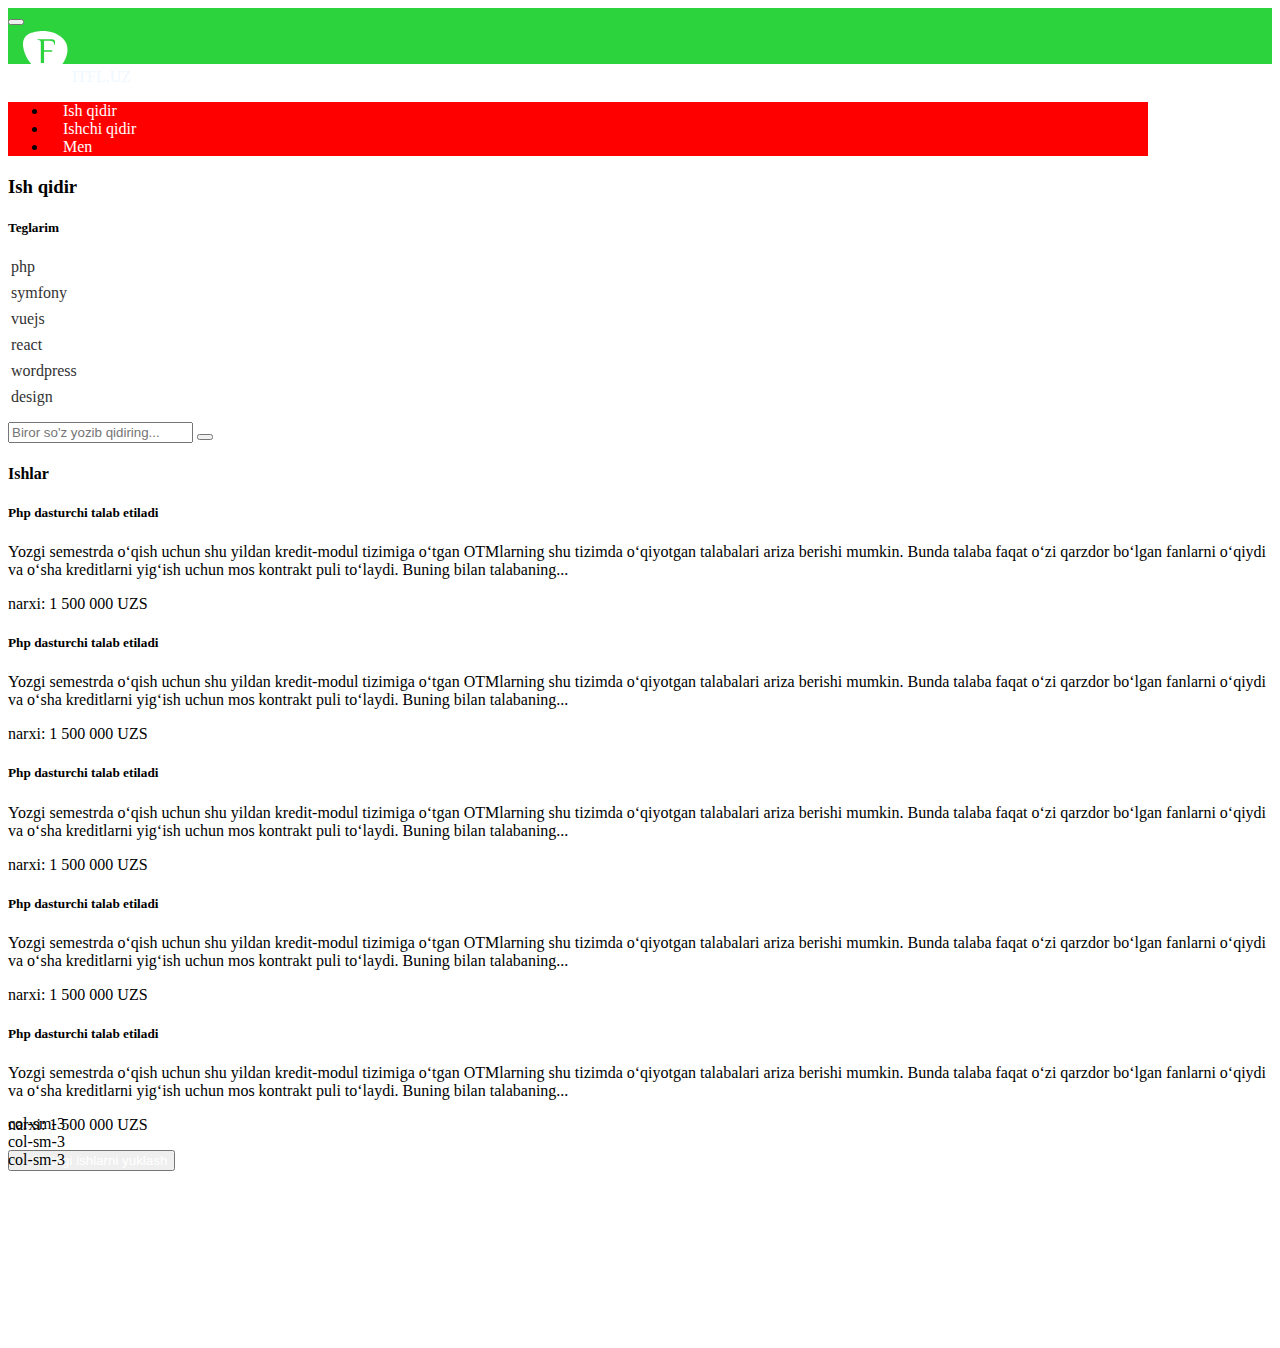
==== index.html @ 8d68b96e "main section ends" ====
<!DOCTYPE html>
<html lang="en">
<head>
    <meta charset="UTF-8">
    <meta name="viewport" content="width=device-width, initial-scale=1.0">
    <title>ITFL.uz</title>

    <!-- style css link -->
    <link rel="stylesheet" href="/style.css">

    <!-- font awesome link -->
    <link rel="stylesheet" href="https://cdnjs.cloudflare.com/ajax/libs/font-awesome/6.5.1/css/all.min.css" integrity="sha512-DTOQO9RWCH3ppGqcWaEA1BIZOC6xxalwEsw9c2QQeAIftl+Vegovlnee1c9QX4TctnWMn13TZye+giMm8e2LwA==" crossorigin="anonymous" referrerpolicy="no-referrer" />

    <!-- bootstrap css link -->
    <link href="https://cdn.jsdelivr.net/npm/bootstrap@5.3.2/dist/css/bootstrap.min.css" rel="stylesheet" integrity="sha384-T3c6CoIi6uLrA9TneNEoa7RxnatzjcDSCmG1MXxSR1GAsXEV/Dwwykc2MPK8M2HN" crossorigin="anonymous">
</head>
<body>

    <!-- navbar section starts -->
    <nav class="navbar navbar-expand-lg fixed-top">
        <div class="container-fluid">
          <button class="navbar-toggler" type="button" data-bs-toggle="collapse" data-bs-target="#navbarTogglerDemo01" aria-controls="navbarTogglerDemo01" aria-expanded="false" aria-label="Toggle navigation">
            <span class="navbar-toggler-icon">             
            </span>
          </button>
          <div class="collapse navbar-collapse " id="navbarTogglerDemo01">
            
              <a class="navbar-brand logo-link" href="#"><img src="logo.svg" alt="">    ITFL.UZ</a>
            
           <ul class="navbar-nav me-auto mb-2 mb-lg-0 d-flex justify-content-end">
               <li class="nav-item">
                <a class="nav-link" href="#">Ish qidir</a>
              </li>
              <li class="nav-item">
                <a class="nav-link" href="#">Ishchi qidir</a>
              </li>
              <li class="nav-item">
                <a class="nav-link" href="#">Men</a>
              </li>
            </ul>
          </div>
        </div>
      </nav>
      <!-- navbar section ends -->

      <!-- main section starts -->
      <div class="container-fluid">
        <div class="row main-section mb-5">
          <div class="col-sm-2 h-75 mt-3 mx-4 bg-success">
            <h3>Ish qidir</h3>
            <h5 class="mt-3">Teglarim</h5>
            <ul class="listTypes">
              <li><a href="#">php</a></li>
              <li><a href="#">symfony</a></li>
              <li><a href="#">vuejs</a></li>
              <li><a href="#">react</a></li>
              <li><a href="#">wordpress</a></li>
              <li><a href="#">design</a></li>
            </ul>
          </div>
          <div class="col-sm-9 mt-3 ms-4">
            <form class="d-flex" role="search">
              <input class="form-control me-2" type="search" placeholder="Biror so'z yozib qidiring..." aria-label="Search">
              <button class="btn btn-outline-success" type="submit"><i class="fa-solid fa-magnifying-glass"></i></button>
            </form>
            <h4 class="mt-3">Ishlar</h4>
            <div class="container-fluid bg-success job-offer mb-4">
              <h5>Php dasturchi talab etiladi</h5>
              <p>Yozgi semestrda o‘qish uchun shu yildan kredit-modul tizimiga o‘tgan OTMlarning shu tizimda o‘qiyotgan talabalari ariza berishi mumkin. Bunda talaba faqat o‘zi qarzdor bo‘lgan fanlarni o‘qiydi va o‘sha kreditlarni yig‘ish uchun mos kontrakt puli to‘laydi. Buning bilan talabaning...
              </p>
              <p class="fw-bolder">narxi: 1 500 000 UZS</p>
            </div>
            <div class="container-fluid bg-success job-offer mb-4">
              <h5>Php dasturchi talab etiladi</h5>
              <p>Yozgi semestrda o‘qish uchun shu yildan kredit-modul tizimiga o‘tgan OTMlarning shu tizimda o‘qiyotgan talabalari ariza berishi mumkin. Bunda talaba faqat o‘zi qarzdor bo‘lgan fanlarni o‘qiydi va o‘sha kreditlarni yig‘ish uchun mos kontrakt puli to‘laydi. Buning bilan talabaning...
              </p>
              <p class="fw-bolder">narxi: 1 500 000 UZS</p>
            </div>
            <div class="container-fluid bg-success job-offer mb-4">
              <h5>Php dasturchi talab etiladi</h5>
              <p>Yozgi semestrda o‘qish uchun shu yildan kredit-modul tizimiga o‘tgan OTMlarning shu tizimda o‘qiyotgan talabalari ariza berishi mumkin. Bunda talaba faqat o‘zi qarzdor bo‘lgan fanlarni o‘qiydi va o‘sha kreditlarni yig‘ish uchun mos kontrakt puli to‘laydi. Buning bilan talabaning...
              </p>
              <p class="fw-bolder">narxi: 1 500 000 UZS</p>
            </div>
            <div class="container-fluid bg-success job-offer mb-4">
              <h5>Php dasturchi talab etiladi</h5>
              <p>Yozgi semestrda o‘qish uchun shu yildan kredit-modul tizimiga o‘tgan OTMlarning shu tizimda o‘qiyotgan talabalari ariza berishi mumkin. Bunda talaba faqat o‘zi qarzdor bo‘lgan fanlarni o‘qiydi va o‘sha kreditlarni yig‘ish uchun mos kontrakt puli to‘laydi. Buning bilan talabaning...
              </p>
              <p class="fw-bolder">narxi: 1 500 000 UZS</p>
            </div>
            <div class="container-fluid bg-success job-offer mb-4">
              <h5>Php dasturchi talab etiladi</h5>
              <p>Yozgi semestrda o‘qish uchun shu yildan kredit-modul tizimiga o‘tgan OTMlarning shu tizimda o‘qiyotgan talabalari ariza berishi mumkin. Bunda talaba faqat o‘zi qarzdor bo‘lgan fanlarni o‘qiydi va o‘sha kreditlarni yig‘ish uchun mos kontrakt puli to‘laydi. Buning bilan talabaning...
              </p>
              <p class="fw-bolder">narxi: 1 500 000 UZS</p>
            </div>
            <button class="btn btn-outline-success w-75 mb-5 text-center" type="submit"><a>Oldingi ishlarni yuklash</a></button>
          </div>
        </div>
      </div>
      <!-- main section ends -->

      <!-- footer section starts -->
      <div class="container-fluid footer bg-danger mt-5">
        <div class="row">
          <div class="col-sm-3">
            col-sm-3
          </div>
          <div class="col-sm-3">
            col-sm-3
          </div>
          <div class="col-sm-3">
            col-sm-3
          </div>
        </div>
      </div>
      <!-- footer section ends -->

      </div>

    

    <!-- bootstrap js link -->
    
    <script src="https://cdn.jsdelivr.net/npm/bootstrap@5.3.2/dist/js/bootstrap.bundle.min.js" integrity="sha384-C6RzsynM9kWDrMNeT87bh95OGNyZPhcTNXj1NW7RuBCsyN/o0jlpcV8Qyq46cDfL" crossorigin="anonymous"></script>

  </body>
</html>
---- style.css ----
body a {
    text-decoration: none;
    color: white;
    margin-left: 15px;
}

.navbar {
    background-color: #2CD33C;
    height: 3.5rem;
    position: relative;
    margin-bottom: 3.5rem;
}

.navbar-nav {
    width: 87%;
    background-color: red;
}

.navbar-collapse .logo-link {
    color: aliceblue;
}

.navbar-collapse a:hover {
    color: rgb(253, 251, 114);
}

.navbar-nav li a {
    color: white;
}



/* main section style */
.main-section {
    position: relative;
    /* display: flex; */
    /* height: 90vh; */
    top: 3.5rem;
}

.listTypes  {
    width: 100%;
    padding: 0;
}

.listTypes li {
    list-style: none;
    padding: 0;
    margin-left: -12px;
    margin-bottom: 0.5rem;
}

.listTypes li a {
    color: #333;
    text-decoration: none;
}

.listTypes li a:hover {
    color: greenyellow;
}

.main-section .job-offer {
    padding: 0;
    margin: 0;
}

/* footer section style */
.footer {
    position: relative;
    height: 25vh;
}
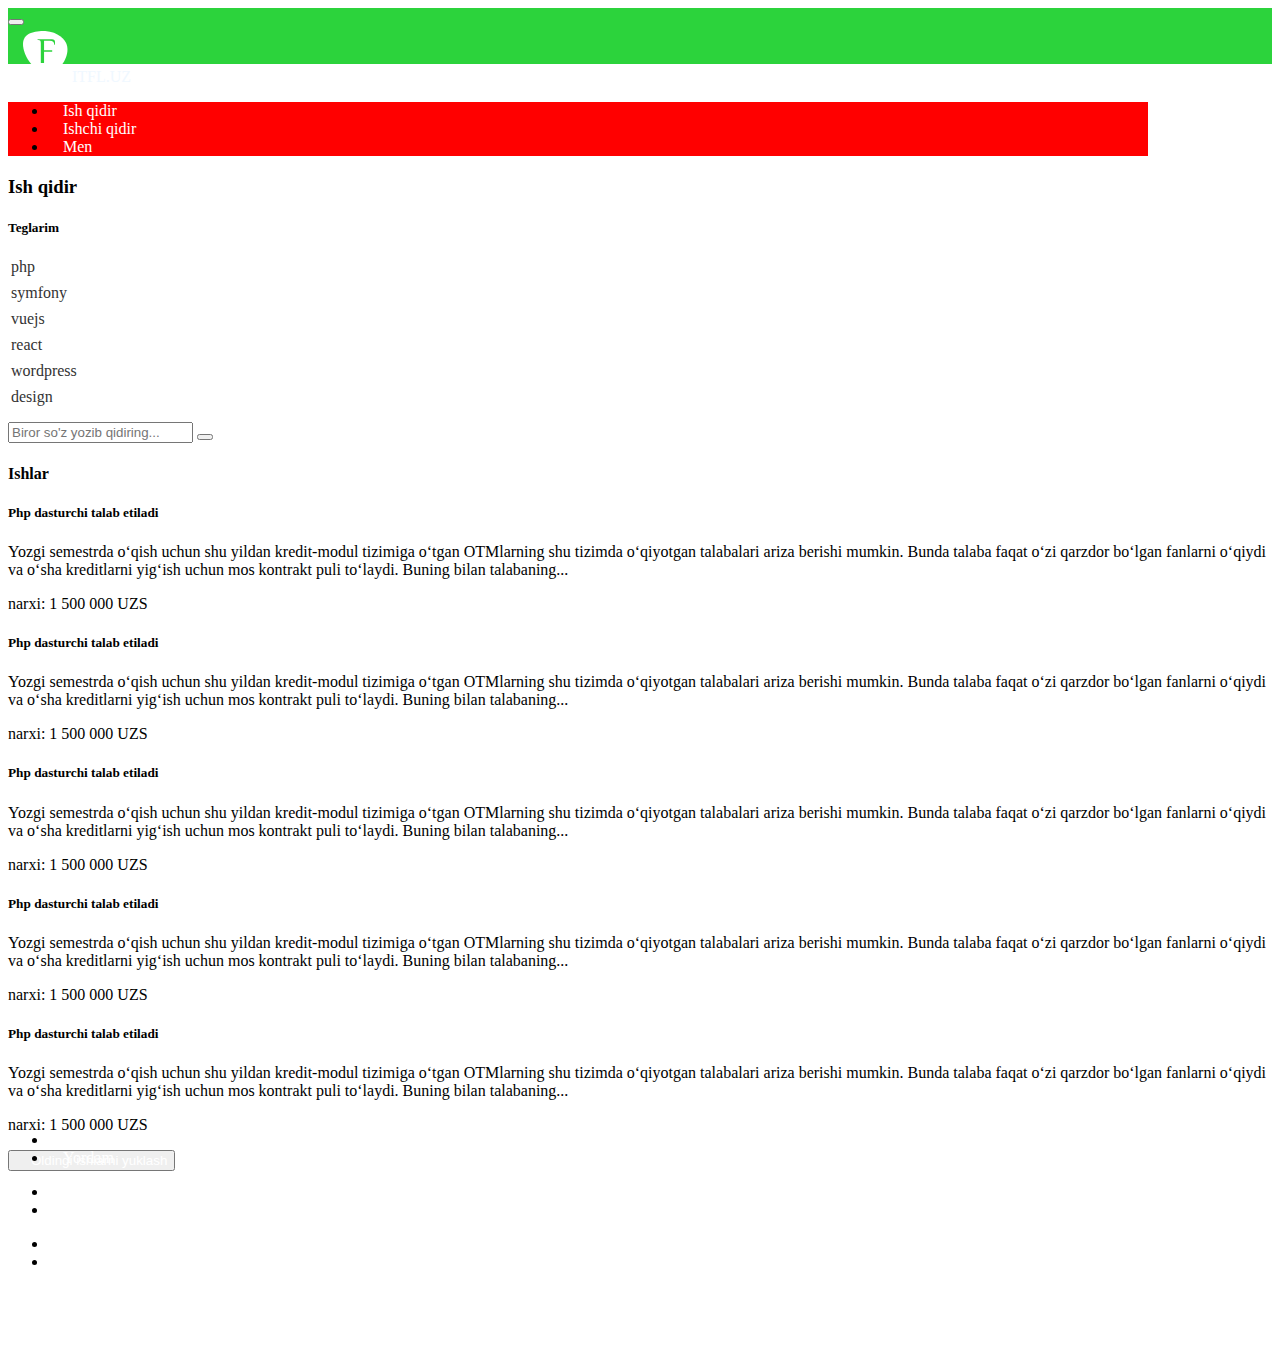
==== commit 4b065cf3: "footer section starts" ====
--- a/index.html
+++ b/index.html
@@ -94,7 +94,7 @@
               </p>
               <p class="fw-bolder">narxi: 1 500 000 UZS</p>
             </div>
-            <button class="btn btn-outline-success w-75 mb-5 text-center" type="submit"><a>Oldingi ishlarni yuklash</a></button>
+            <button class="btn btn-outline-success mb-5 d-grid gap-2 col-6 mx-auto" type="submit"><a>Oldingi ishlarni yuklash</a></button>
           </div>
         </div>
       </div>
@@ -104,13 +104,22 @@
       <div class="container-fluid footer bg-danger mt-5">
         <div class="row">
           <div class="col-sm-3">
-            col-sm-3
+            <ul class="list-group">
+              <li><a href="#">Loyiha haqida</a></li>
+              <li><a href="#">Yordam</a></li>
+            </ul>
           </div>
           <div class="col-sm-3">
-            col-sm-3
+            <ul class="list-group">
+              <li><a href="#">FreeLancer kim</a></li>
+              <li><a href="#">Tizim qoidalari</a></li>
+            </ul>
           </div>
           <div class="col-sm-3">
-            col-sm-3
+            <ul class="list-group">
+              <li><a href="#">Kirish</a></li>
+              <li><a href="#">Ro'yxatdan o'tish</a></li>
+            </ul>
           </div>
         </div>
       </div>
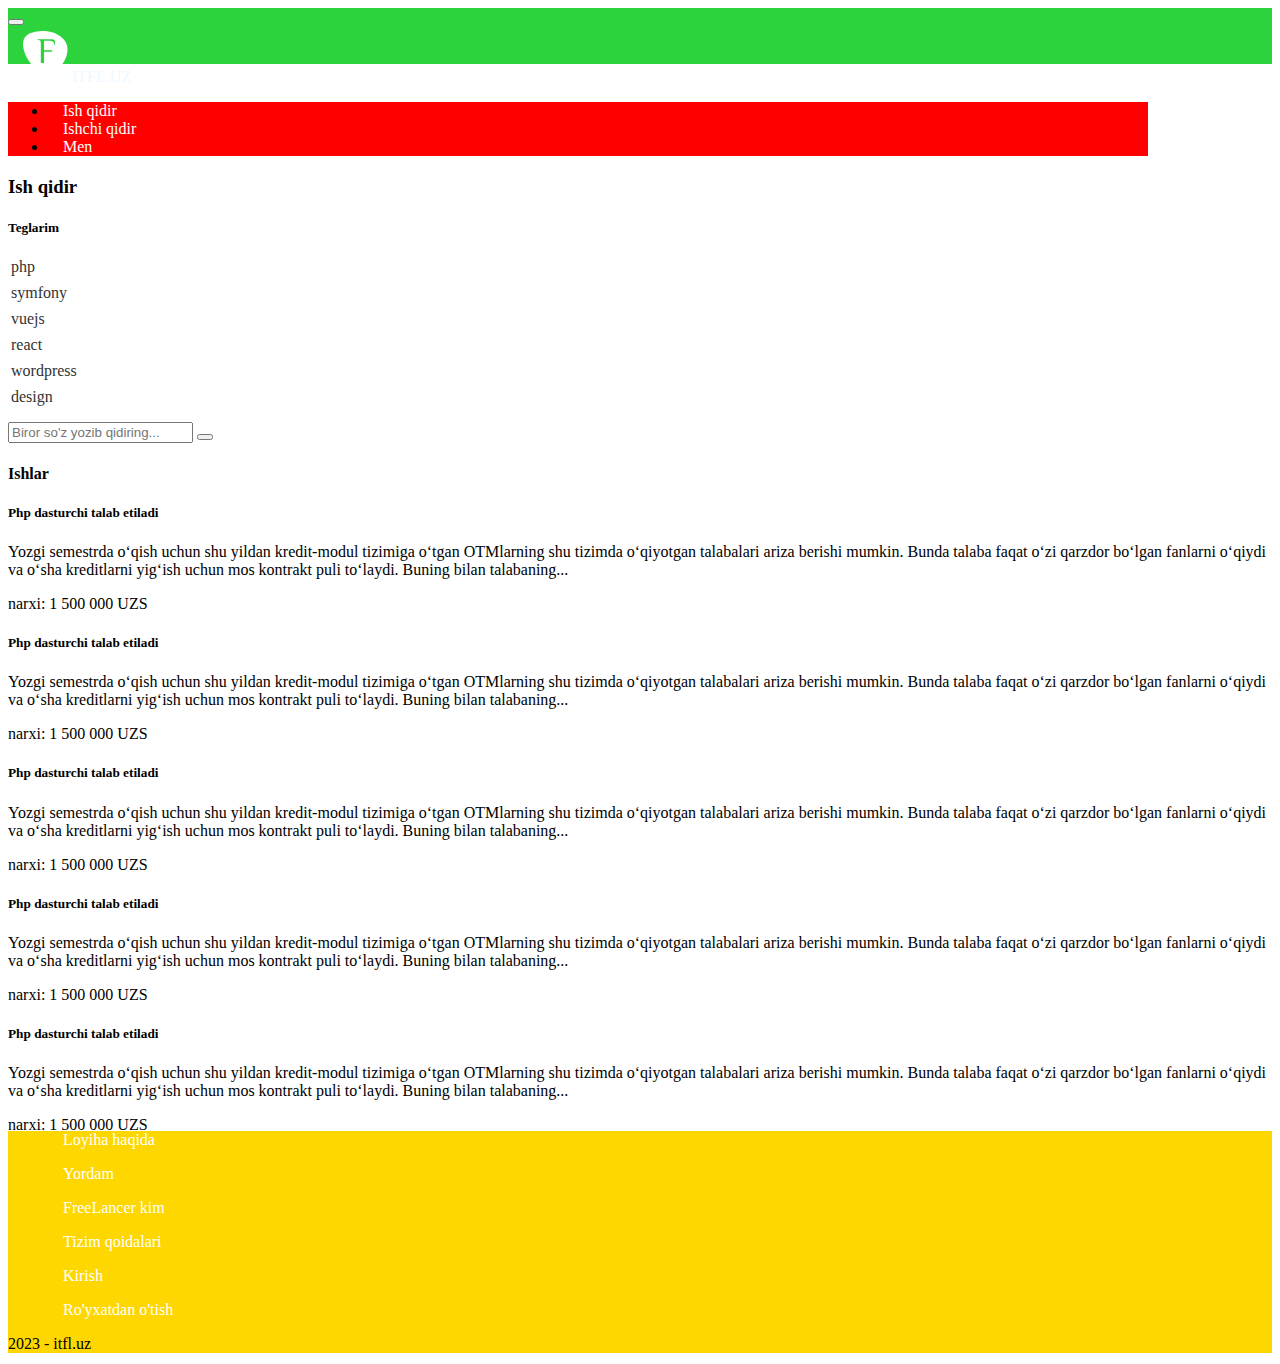
==== commit afb3ac53: "footer section ended" ====
--- a/index.html
+++ b/index.html
@@ -115,12 +115,13 @@
               <li><a href="#">Tizim qoidalari</a></li>
             </ul>
           </div>
-          <div class="col-sm-3">
-            <ul class="list-group">
+          <div class="col-sm-3 col-md-5">
+            <ul class="list-group float-md-end">
               <li><a href="#">Kirish</a></li>
               <li><a href="#">Ro'yxatdan o'tish</a></li>
             </ul>
           </div>
+          <p class="text-center"><i class="fa-regular fa-copyright"></i> 2023 - itfl.uz</p>
         </div>
       </div>
       <!-- footer section ends -->
--- a/style.css
+++ b/style.css
@@ -21,10 +21,16 @@
 }
 
 .navbar-collapse a:hover {
-    color: rgb(253, 251, 114);
+    color: white;
 }
 
 .navbar-nav li a {
+    color: white;
+}
+
+.navbar-nav li:hover {
+    text-decoration: underline;
+    text-underline-offset: 0.3em;
     color: white;
 }
 
@@ -56,7 +62,7 @@
 }
 
 .listTypes li a:hover {
-    color: greenyellow;
+    color: #D32CC3;
 }
 
 .main-section .job-offer {
@@ -68,4 +74,17 @@
 .footer {
     position: relative;
     height: 25vh;
-}+}
+
+.footer .row {
+    background-color: gold;
+}
+
+.footer .list-group li {
+    list-style: none;
+    margin-bottom: 1rem;
+}
+
+.footer .list-group li a:hover {
+    color: #D32CC3;
+}
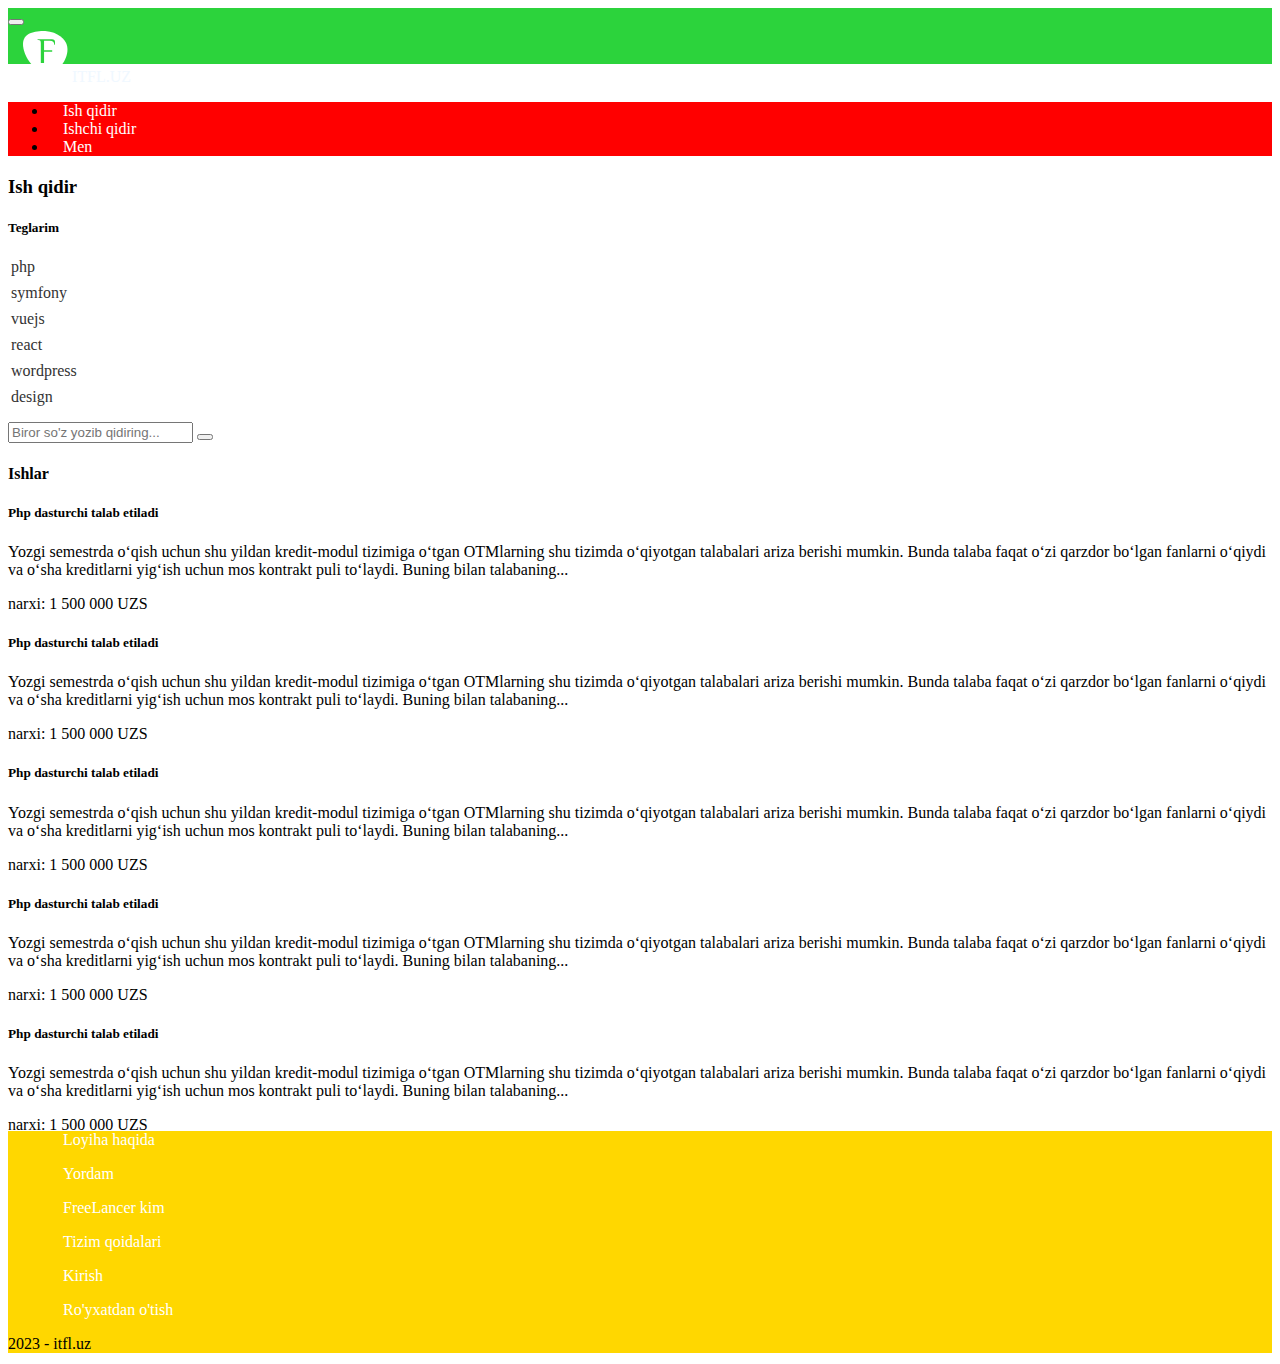
==== commit d5d6b4ad: "extra page ended" ====
--- a/index.html
+++ b/index.html
@@ -27,7 +27,7 @@
             
               <a class="navbar-brand logo-link" href="#"><img src="logo.svg" alt="">    ITFL.UZ</a>
             
-           <ul class="navbar-nav me-auto mb-2 mb-lg-0 d-flex justify-content-end">
+           <ul class="navbar-nav ms-34 mb-2 mb-lg-0 container-fluid col-sm-10 d-flex justify-content-end">
                <li class="nav-item">
                 <a class="nav-link" href="#">Ish qidir</a>
               </li>
--- a/style.css
+++ b/style.css
@@ -12,7 +12,7 @@
 }
 
 .navbar-nav {
-    width: 87%;
+    /* width: 87%; */
     background-color: red;
 }
 
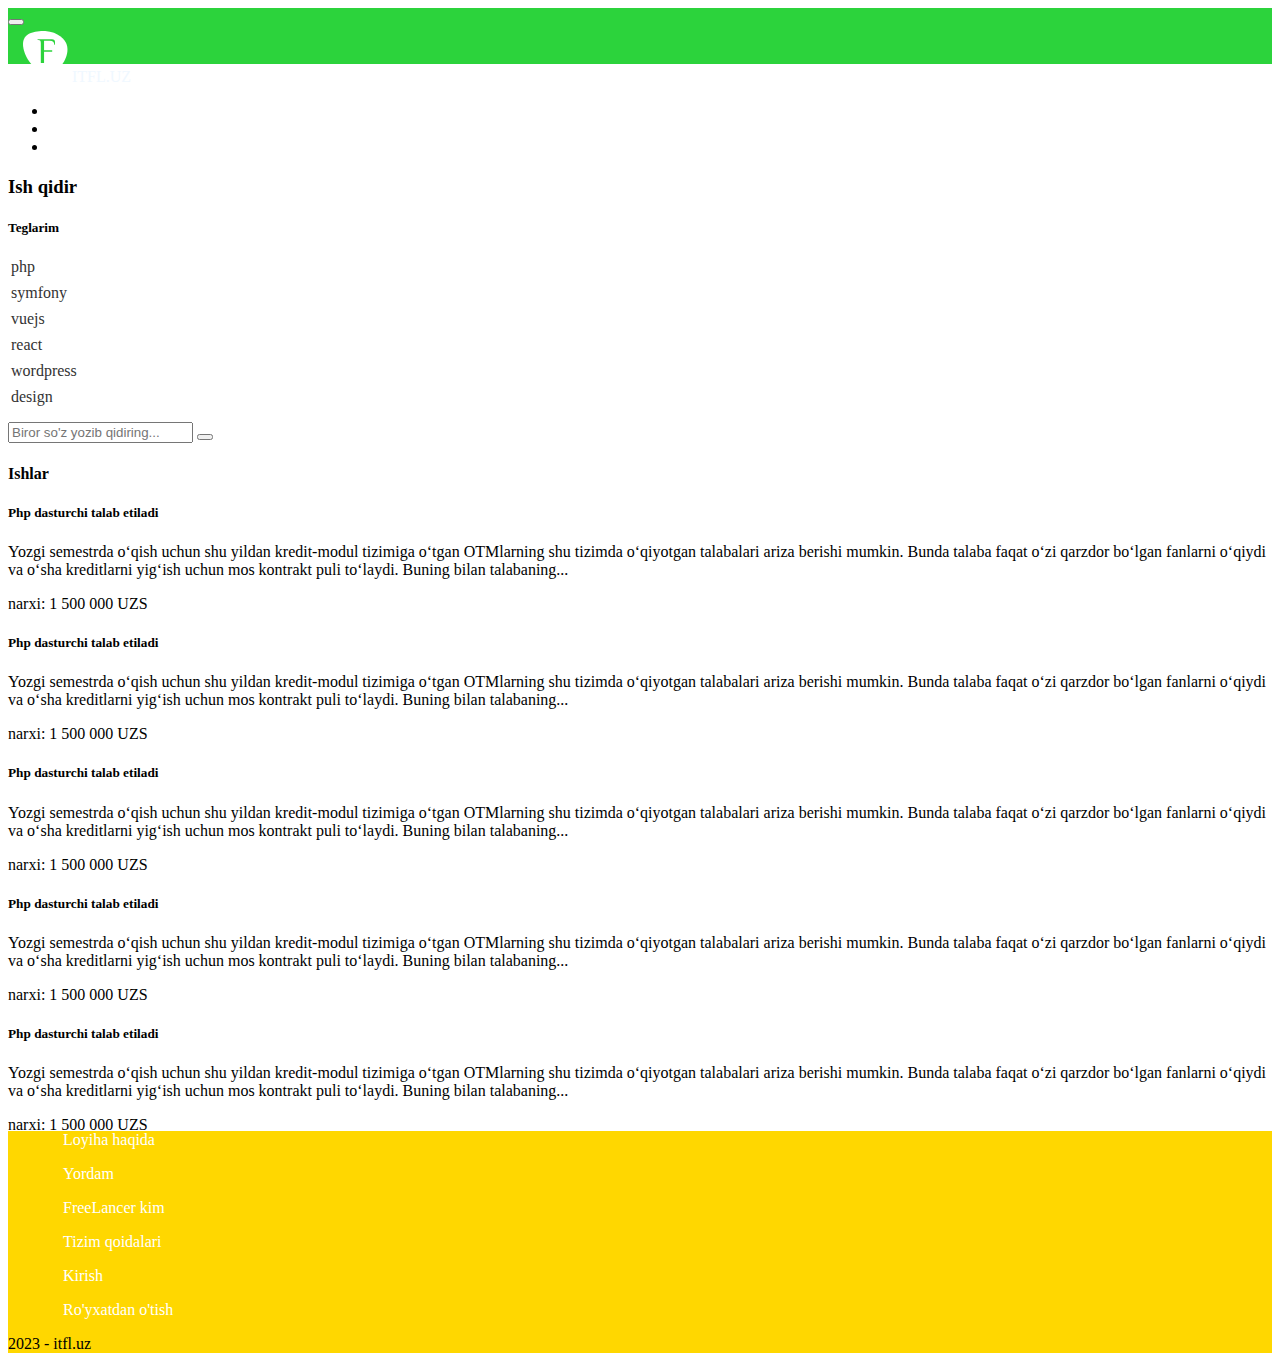
==== commit 448f3ebf: "medium screen ended" ====
--- a/index.html
+++ b/index.html
@@ -17,7 +17,7 @@
 <body>
 
     <!-- navbar section starts -->
-    <nav class="navbar navbar-expand-lg fixed-top">
+    <nav class="navbar navbar-expand-sm fixed-top">
         <div class="container-fluid">
           <button class="navbar-toggler" type="button" data-bs-toggle="collapse" data-bs-target="#navbarTogglerDemo01" aria-controls="navbarTogglerDemo01" aria-expanded="false" aria-label="Toggle navigation">
             <span class="navbar-toggler-icon">             
@@ -27,14 +27,14 @@
             
               <a class="navbar-brand logo-link" href="#"><img src="logo.svg" alt="">    ITFL.UZ</a>
             
-           <ul class="navbar-nav ms-34 mb-2 mb-lg-0 container-fluid col-sm-10 d-flex justify-content-end">
+           <ul class="navbar-nav mb-2 mb-lg-0 container-fluid col-sm-10 d-flex justify-content-end bg-warning">
                <li class="nav-item">
                 <a class="nav-link" href="#">Ish qidir</a>
               </li>
               <li class="nav-item">
                 <a class="nav-link" href="#">Ishchi qidir</a>
               </li>
-              <li class="nav-item">
+              <li class="nav-item bg-danger">
                 <a class="nav-link" href="#">Men</a>
               </li>
             </ul>
@@ -58,9 +58,9 @@
               <li><a href="#">design</a></li>
             </ul>
           </div>
-          <div class="col-sm-9 mt-3 ms-4">
+          <div class="col-sm-9 mt-3 ms-2 md-4">
             <form class="d-flex" role="search">
-              <input class="form-control me-2" type="search" placeholder="Biror so'z yozib qidiring..." aria-label="Search">
+              <input class="form-control me-3" type="search" placeholder="Biror so'z yozib qidiring..." aria-label="Search">
               <button class="btn btn-outline-success" type="submit"><i class="fa-solid fa-magnifying-glass"></i></button>
             </form>
             <h4 class="mt-3">Ishlar</h4>
@@ -101,22 +101,22 @@
       <!-- main section ends -->
 
       <!-- footer section starts -->
-      <div class="container-fluid footer bg-danger mt-5">
-        <div class="row">
-          <div class="col-sm-3">
+      <div class="container-fluid footer mt-5">
+        <div class="row d-flex justify-content-sm-center">
+          <div class="col-md-3 col-lg-3">
             <ul class="list-group">
               <li><a href="#">Loyiha haqida</a></li>
               <li><a href="#">Yordam</a></li>
             </ul>
           </div>
-          <div class="col-sm-3">
+          <div class="col-md-3 col-lg-3">
             <ul class="list-group">
               <li><a href="#">FreeLancer kim</a></li>
               <li><a href="#">Tizim qoidalari</a></li>
             </ul>
           </div>
-          <div class="col-sm-3 col-md-5">
-            <ul class="list-group float-md-end">
+          <div class="col-md-3 col-lg-6">
+            <ul class="list-group float-lg-end">
               <li><a href="#">Kirish</a></li>
               <li><a href="#">Ro'yxatdan o'tish</a></li>
             </ul>
--- a/style.css
+++ b/style.css
@@ -9,11 +9,6 @@
     height: 3.5rem;
     position: relative;
     margin-bottom: 3.5rem;
-}
-
-.navbar-nav {
-    /* width: 87%; */
-    background-color: red;
 }
 
 .navbar-collapse .logo-link {
@@ -73,10 +68,11 @@
 /* footer section style */
 .footer {
     position: relative;
-    height: 25vh;
+    height: 20vh;
 }
 
 .footer .row {
+    position: relative;
     background-color: gold;
 }
 
@@ -88,3 +84,7 @@
 .footer .list-group li a:hover {
     color: #D32CC3;
 }
+
+
+/* media querries */
+/* @media (min-width: 480px) */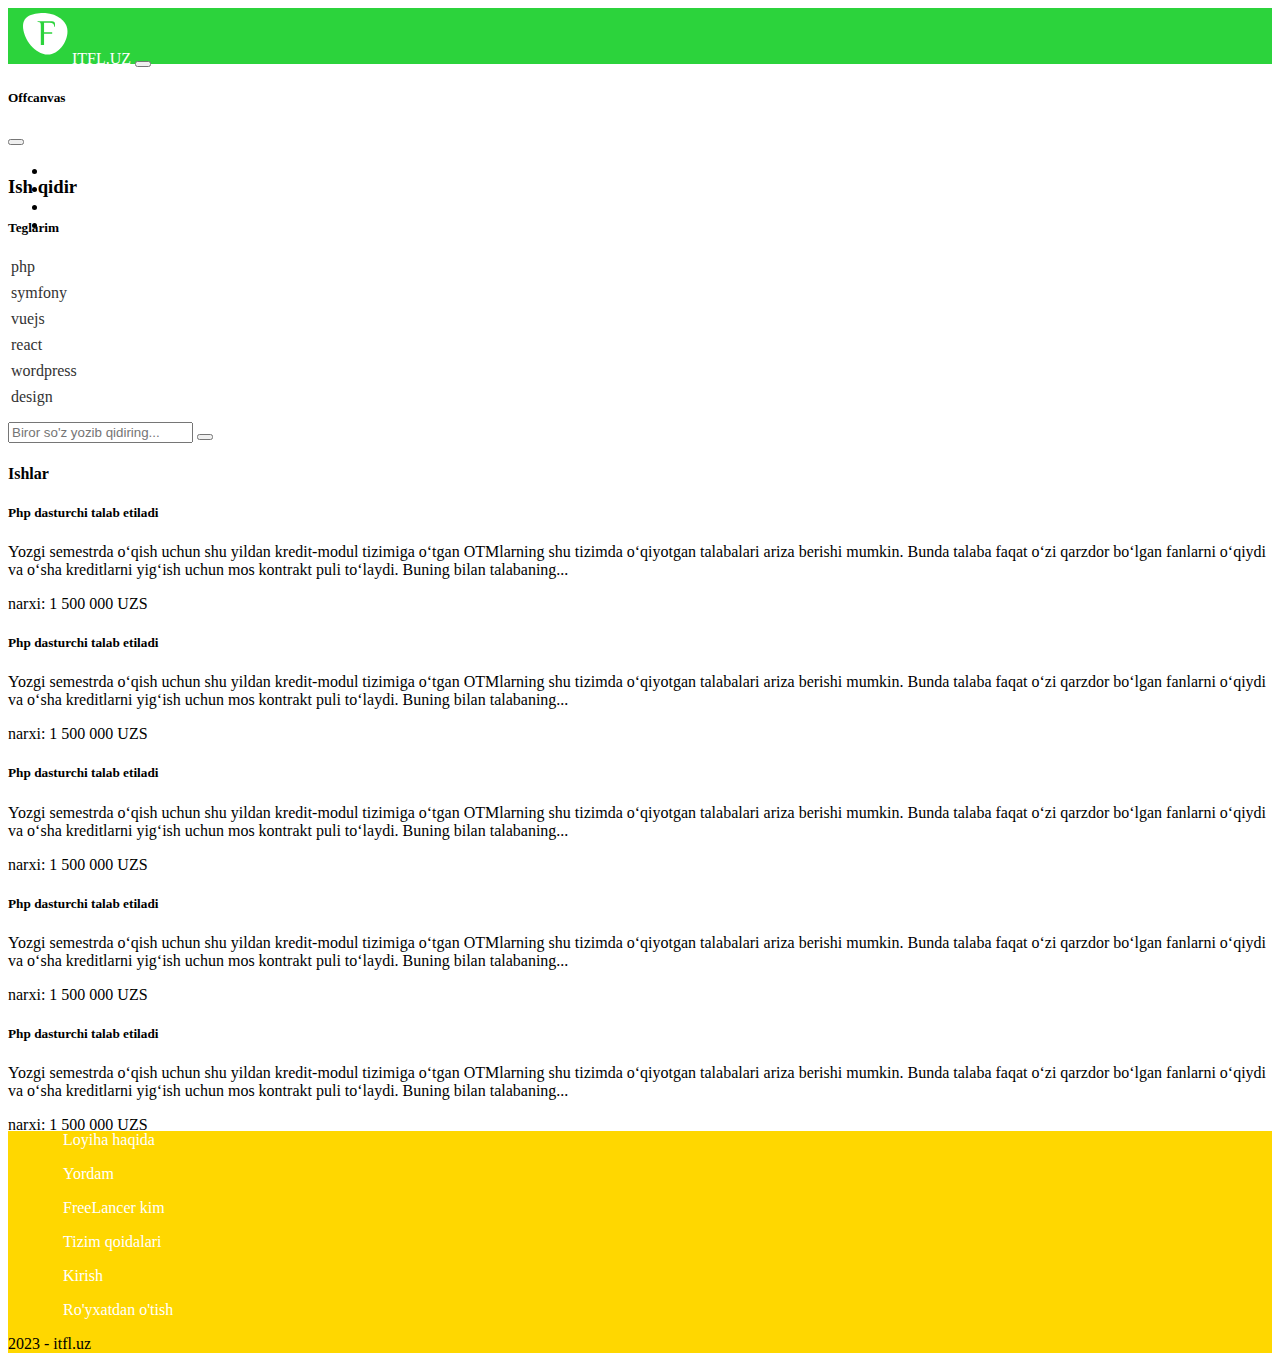
==== commit e6b9be4c: "responsive started" ====
--- a/index.html
+++ b/index.html
@@ -16,8 +16,9 @@
 </head>
 <body>
 
+  
     <!-- navbar section starts -->
-    <nav class="navbar navbar-expand-sm fixed-top">
+    <!-- <nav class="navbar navbar-expand-sm fixed-top">
         <div class="container-fluid">
           <button class="navbar-toggler" type="button" data-bs-toggle="collapse" data-bs-target="#navbarTogglerDemo01" aria-controls="navbarTogglerDemo01" aria-expanded="false" aria-label="Toggle navigation">
             <span class="navbar-toggler-icon">             
@@ -40,13 +41,46 @@
             </ul>
           </div>
         </div>
-      </nav>
+      </nav> -->
       <!-- navbar section ends -->
 
+
+
+      <nav class="navbar navbar-expand-md bg-success fixed-top">
+        <a class="navbar-brand logo-link" href="#"><img src="logo.svg" alt="">    ITFL.UZ</a>
+        <button class="navbar-toggler" type="button" data-bs-toggle="offcanvas" data-bs-target="#navbarOffcanvasLg" aria-controls="navbarOffcanvasLg" aria-label="Toggle navigation">
+          <span class="navbar-toggler-icon"></span>
+        </button>
+        <div class="offcanvas offcanvas-end" tabindex="-1" id="navbarOffcanvasLg" aria-labelledby="navbarOffcanvasLgLabel">
+          <div class="offcanvas-header">
+            <h5 class="offcanvas-title" id="offcanvasNavbarLabel">Offcanvas</h5>
+            <button type="button" class="btn-close" data-bs-dismiss="offcanvas" aria-label="Close"></button>
+          </div>
+          <div class="offcanvas-body">
+            
+            <ul class="navbar-nav mb-2 mb-lg-0 container-fluid col-sm-11 ms-5 d-flex justify-content-end bg-warning">
+              <li class="nav-item">
+               <a class="nav-link" href="#">Ish qidir</a>
+             </li>
+             <li class="nav-item">
+               <a class="nav-link" href="#">Ishchi qidir</a>
+             </li>
+             <li class="nav-item bg-danger">
+               <a class="nav-link" href="#">Men</a>
+             </li>
+             <li class="nav-item d-md-none">
+              <a class="nav-link" href="#">Teglarim</a>
+            </li>
+           </ul>
+      
+          </div>
+        </div>
+      </nav>
+
       <!-- main section starts -->
-      <div class="container-fluid">
+      <div class="container-fluid ">
         <div class="row main-section mb-5">
-          <div class="col-sm-2 h-75 mt-3 mx-4 bg-success">
+          <div class="d-none d-md-inline col-md-2 h-75 mt-3 mx-4 bg-success">
             <h3>Ish qidir</h3>
             <h5 class="mt-3">Teglarim</h5>
             <ul class="listTypes">
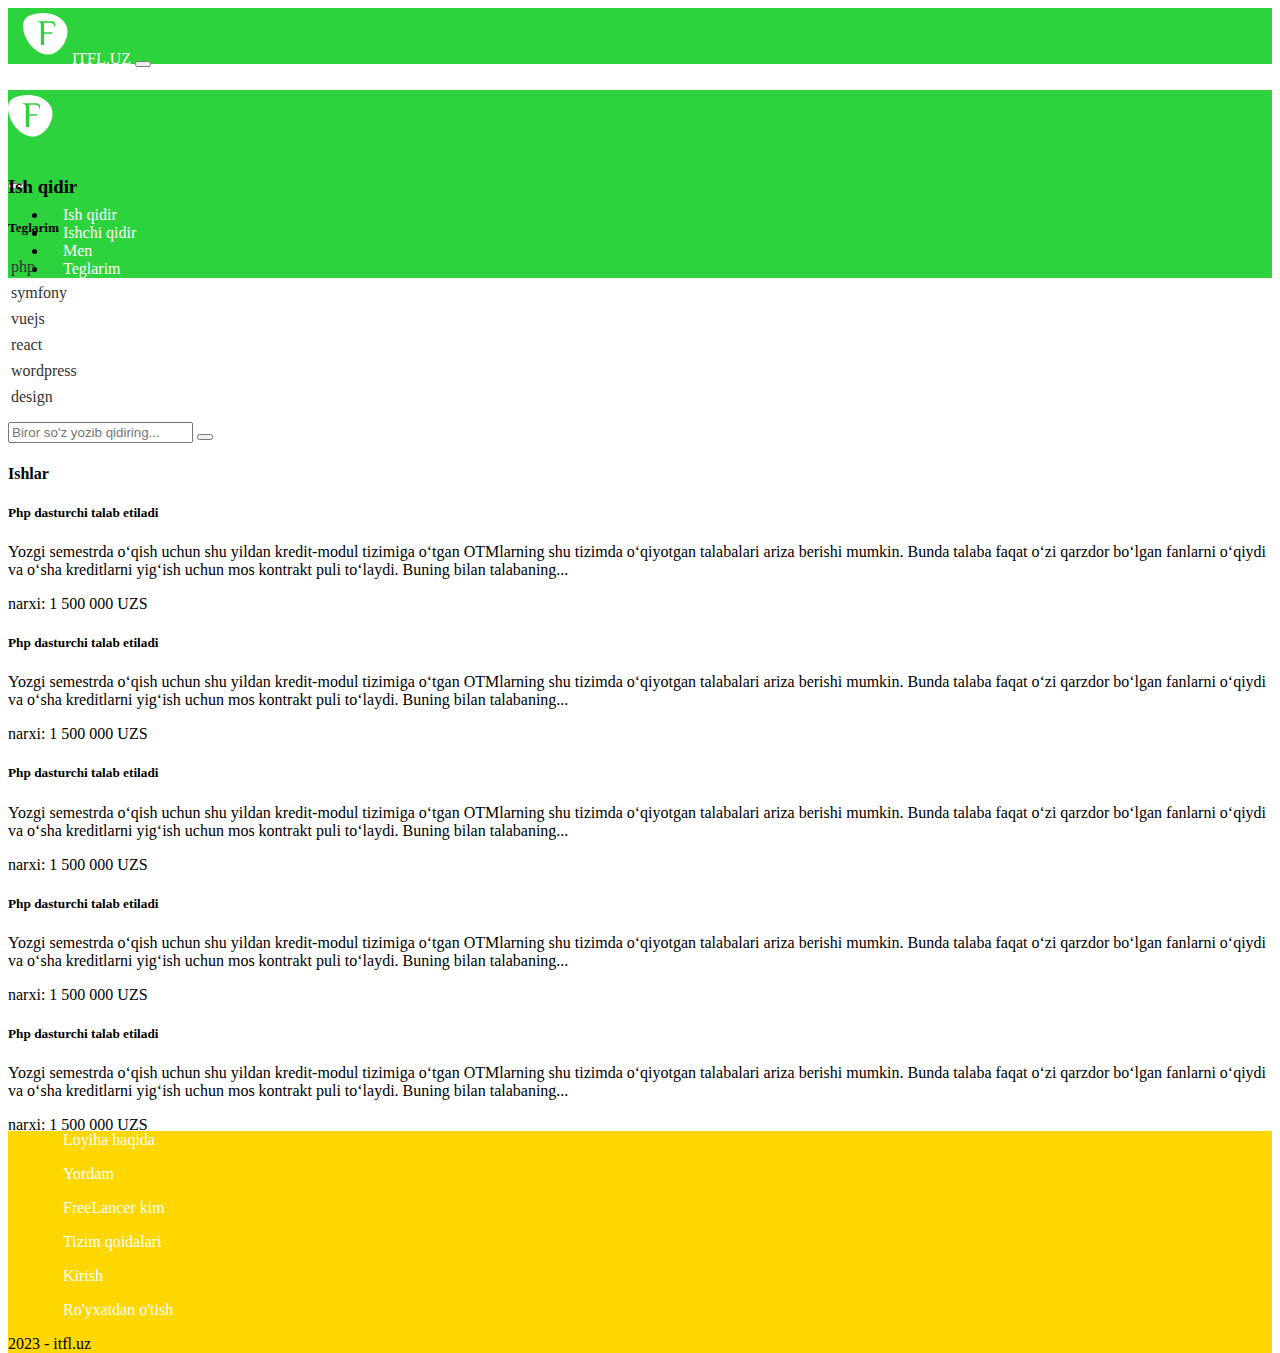
==== commit 6ee70111: "did some responsive bags" ====
--- a/index.html
+++ b/index.html
@@ -16,49 +16,19 @@
 </head>
 <body>
 
-  
-    <!-- navbar section starts -->
-    <!-- <nav class="navbar navbar-expand-sm fixed-top">
-        <div class="container-fluid">
-          <button class="navbar-toggler" type="button" data-bs-toggle="collapse" data-bs-target="#navbarTogglerDemo01" aria-controls="navbarTogglerDemo01" aria-expanded="false" aria-label="Toggle navigation">
-            <span class="navbar-toggler-icon">             
-            </span>
-          </button>
-          <div class="collapse navbar-collapse " id="navbarTogglerDemo01">
-            
-              <a class="navbar-brand logo-link" href="#"><img src="logo.svg" alt="">    ITFL.UZ</a>
-            
-           <ul class="navbar-nav mb-2 mb-lg-0 container-fluid col-sm-10 d-flex justify-content-end bg-warning">
-               <li class="nav-item">
-                <a class="nav-link" href="#">Ish qidir</a>
-              </li>
-              <li class="nav-item">
-                <a class="nav-link" href="#">Ishchi qidir</a>
-              </li>
-              <li class="nav-item bg-danger">
-                <a class="nav-link" href="#">Men</a>
-              </li>
-            </ul>
-          </div>
-        </div>
-      </nav> -->
-      <!-- navbar section ends -->
-
-
-
-      <nav class="navbar navbar-expand-md bg-success fixed-top">
+      <nav class="navbar navbar-expand-md fixed-top">
         <a class="navbar-brand logo-link" href="#"><img src="logo.svg" alt="">    ITFL.UZ</a>
         <button class="navbar-toggler" type="button" data-bs-toggle="offcanvas" data-bs-target="#navbarOffcanvasLg" aria-controls="navbarOffcanvasLg" aria-label="Toggle navigation">
           <span class="navbar-toggler-icon"></span>
         </button>
-        <div class="offcanvas offcanvas-end" tabindex="-1" id="navbarOffcanvasLg" aria-labelledby="navbarOffcanvasLgLabel">
+        <div class="offcanvas offcanvas-start" tabindex="-1" id="navbarOffcanvasLg" aria-labelledby="navbarOffcanvasLgLabel">
           <div class="offcanvas-header">
-            <h5 class="offcanvas-title" id="offcanvasNavbarLabel">Offcanvas</h5>
+            <h5 class="offcanvas-title" id="offcanvasNavbarLabel"><img src="logo.svg"></h5>
             <button type="button" class="btn-close" data-bs-dismiss="offcanvas" aria-label="Close"></button>
           </div>
           <div class="offcanvas-body">
             
-            <ul class="navbar-nav mb-2 mb-lg-0 container-fluid col-sm-11 ms-5 d-flex justify-content-end bg-warning">
+            <ul class="navbar-nav mb-2 mb-lg-0 ms-md-5 col-md-11 d-flex justify-content-end bg-warning">
               <li class="nav-item">
                <a class="nav-link" href="#">Ish qidir</a>
              </li>
@@ -92,7 +62,7 @@
               <li><a href="#">design</a></li>
             </ul>
           </div>
-          <div class="col-sm-9 mt-3 ms-2 md-4">
+          <div class="col-md-9 mt-3 ms-2 md-4">
             <form class="d-flex" role="search">
               <input class="form-control me-3" type="search" placeholder="Biror so'z yozib qidiring..." aria-label="Search">
               <button class="btn btn-outline-success" type="submit"><i class="fa-solid fa-magnifying-glass"></i></button>
@@ -167,6 +137,6 @@
     <!-- bootstrap js link -->
     
     <script src="https://cdn.jsdelivr.net/npm/bootstrap@5.3.2/dist/js/bootstrap.bundle.min.js" integrity="sha384-C6RzsynM9kWDrMNeT87bh95OGNyZPhcTNXj1NW7RuBCsyN/o0jlpcV8Qyq46cDfL" crossorigin="anonymous"></script>
-
+    <script src="script.js"></script>
   </body>
 </html>--- a/style.css
+++ b/style.css
@@ -29,7 +29,9 @@
     color: white;
 }
 
-
+.navbar .offcanvas {
+    background-color: #2CD33C;
+}
 
 /* main section style */
 .main-section {
@@ -68,7 +70,7 @@
 /* footer section style */
 .footer {
     position: relative;
-    height: 20vh;
+    height: 10vh;
 }
 
 .footer .row {
@@ -85,6 +87,21 @@
     color: #D32CC3;
 }
 
+/* media querries*/
+@media screen and (max-width: 768px) {
+    .navbar {
+        height: 3.5rem;
+        display: flex;
+        align-self: center;
+    }
+}
 
-/* media querries */
-/* @media (min-width: 480px) */+/* @media (min-width: 480px)
+
+
+.navbar {
+    background-color: #2CD33C;
+    height: 3.5rem;
+    position: relative;
+    margin-bottom: 3.5rem;
+} */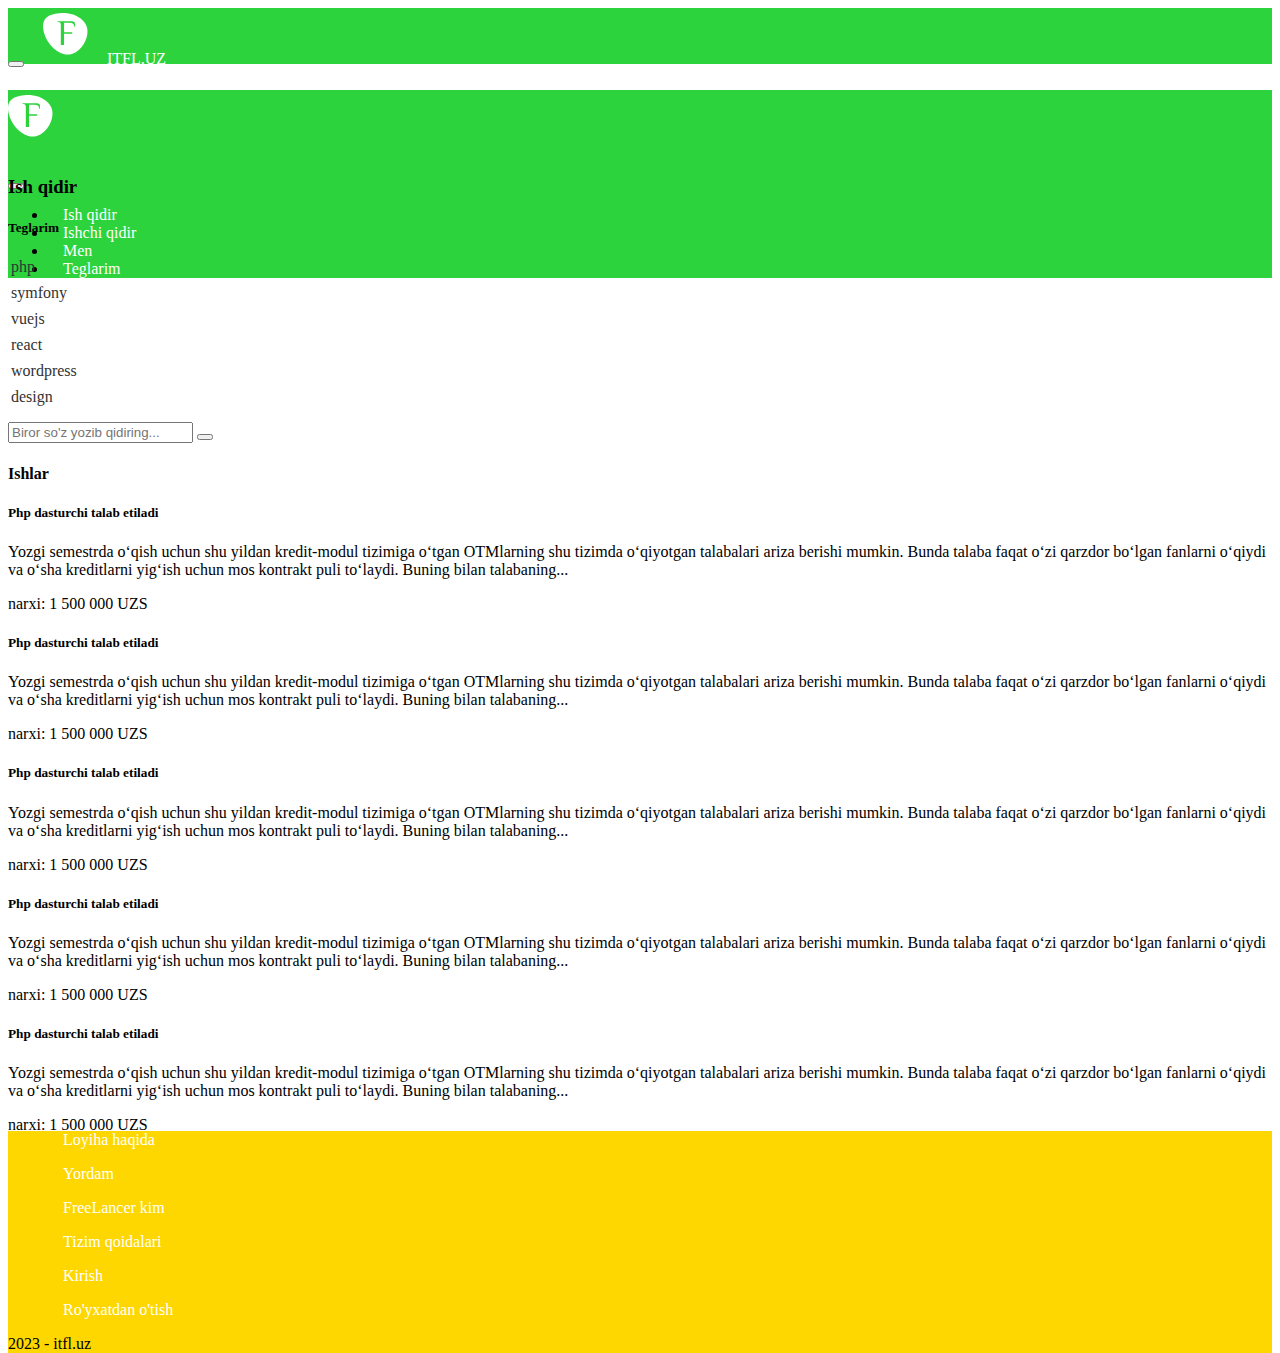
==== commit 9ac99d4a: "fixed some responsive bags" ====
--- a/index.html
+++ b/index.html
@@ -16,11 +16,13 @@
 </head>
 <body>
 
-      <nav class="navbar navbar-expand-md fixed-top">
-        <a class="navbar-brand logo-link" href="#"><img src="logo.svg" alt="">    ITFL.UZ</a>
-        <button class="navbar-toggler" type="button" data-bs-toggle="offcanvas" data-bs-target="#navbarOffcanvasLg" aria-controls="navbarOffcanvasLg" aria-label="Toggle navigation">
+      <nav class="navbar navbar-expand-md fixed-top mb-5">
+        <button class="navbar-toggler ms-3" type="button" data-bs-toggle="offcanvas" data-bs-target="#navbarOffcanvasLg" aria-controls="navbarOffcanvasLg" aria-label="Toggle navigation">
           <span class="navbar-toggler-icon"></span>
         </button>
+        <a class="navbar-brand logo-link" href="#"><img src="logo.svg" alt="website-logo"></a>
+        <a class="navbar-brand logo-link me-4" href="#">ITFL.UZ</a>
+        
         <div class="offcanvas offcanvas-start" tabindex="-1" id="navbarOffcanvasLg" aria-labelledby="navbarOffcanvasLgLabel">
           <div class="offcanvas-header">
             <h5 class="offcanvas-title" id="offcanvasNavbarLabel"><img src="logo.svg"></h5>
@@ -62,7 +64,7 @@
               <li><a href="#">design</a></li>
             </ul>
           </div>
-          <div class="col-md-9 mt-3 ms-2 md-4">
+          <div class="col-md-9 mt-5 mt-md-3 ms-2 md-4">
             <form class="d-flex" role="search">
               <input class="form-control me-3" type="search" placeholder="Biror so'z yozib qidiring..." aria-label="Search">
               <button class="btn btn-outline-success" type="submit"><i class="fa-solid fa-magnifying-glass"></i></button>
@@ -113,13 +115,13 @@
               <li><a href="#">Yordam</a></li>
             </ul>
           </div>
-          <div class="col-md-3 col-lg-3">
+          <div class=" col-12 col-md-3 col-lg-3">
             <ul class="list-group">
               <li><a href="#">FreeLancer kim</a></li>
               <li><a href="#">Tizim qoidalari</a></li>
             </ul>
           </div>
-          <div class="col-md-3 col-lg-6">
+          <div class="col-12  col-md-3 col-lg-6">
             <ul class="list-group float-lg-end">
               <li><a href="#">Kirish</a></li>
               <li><a href="#">Ro'yxatdan o'tish</a></li>
--- a/style.css
+++ b/style.css
@@ -90,7 +90,7 @@
 /* media querries*/
 @media screen and (max-width: 768px) {
     .navbar {
-        height: 3.5rem;
+        height: 4.5rem;
         display: flex;
         align-self: center;
     }
